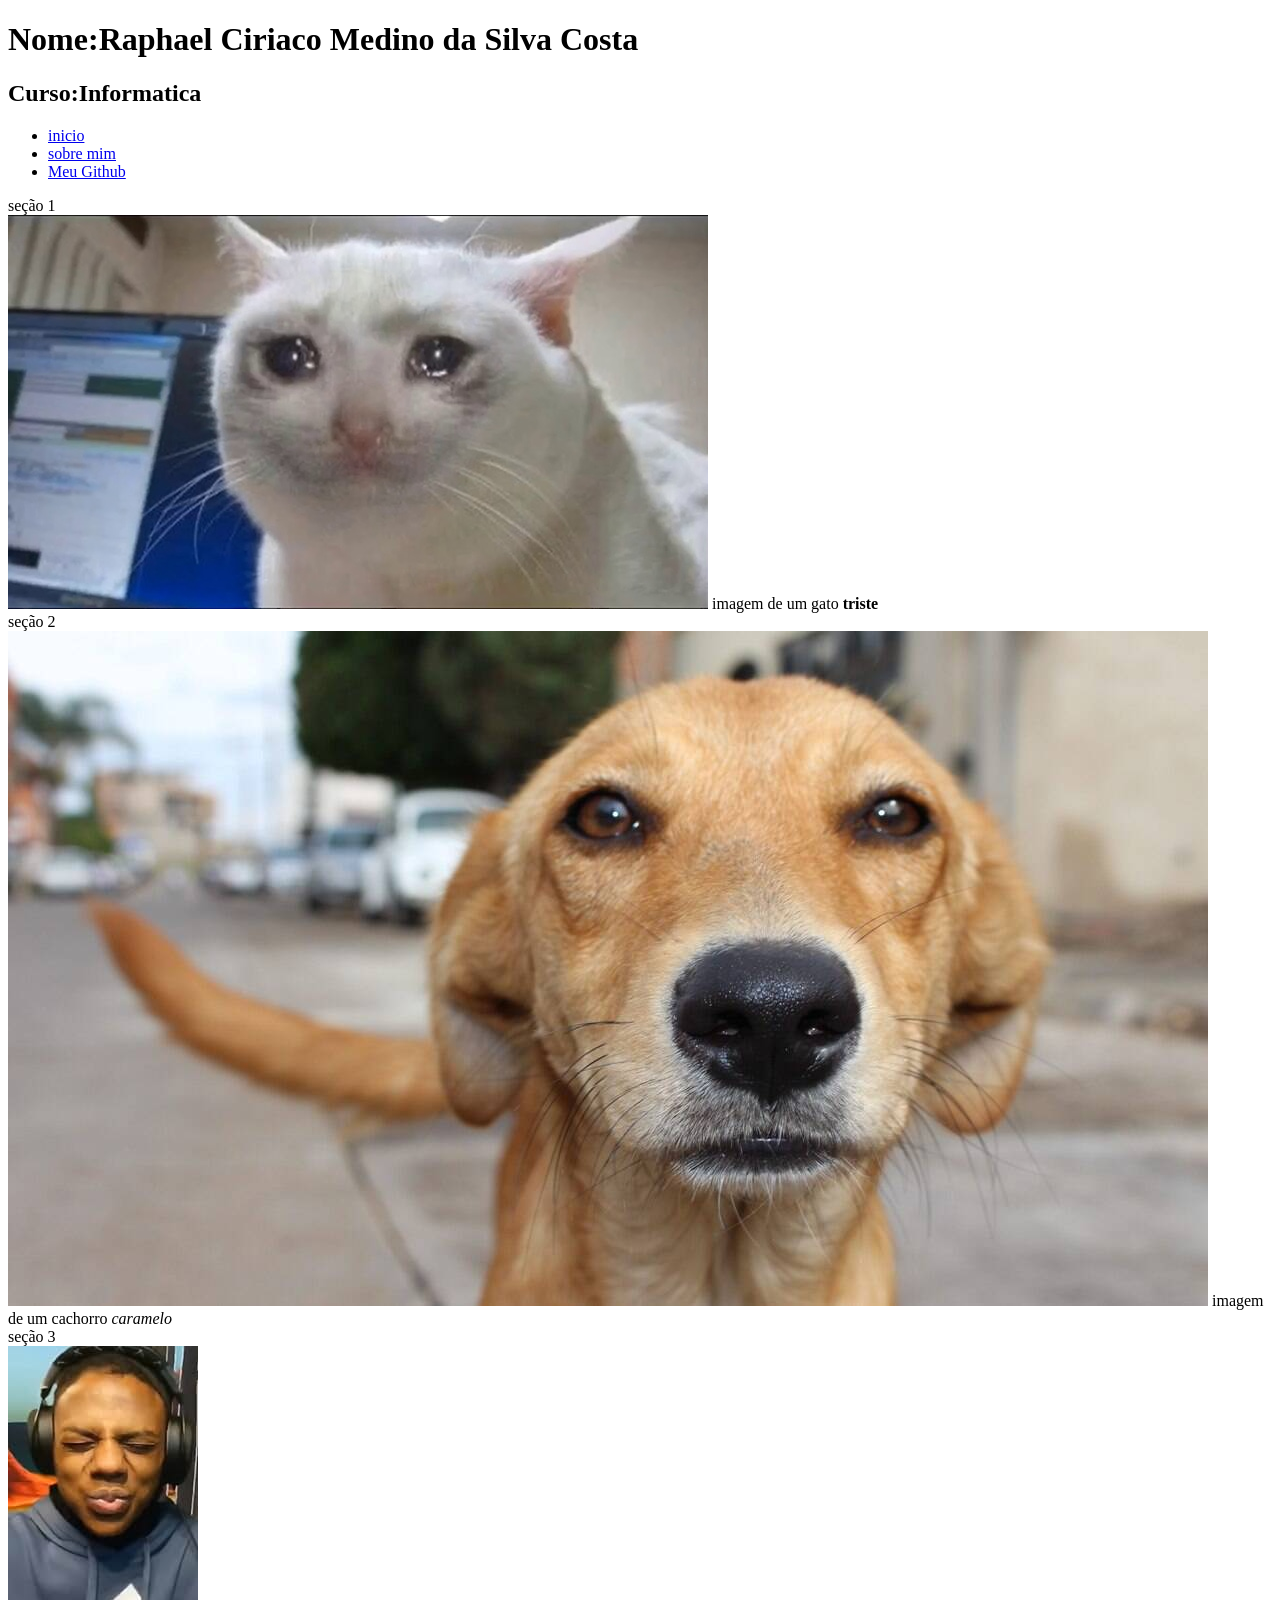
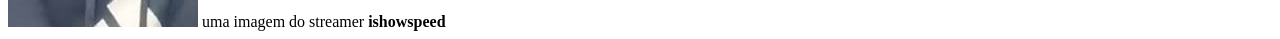
==== desafio1.html @ d0064bdb "desafio1" ====
<!DOCTYPE html>
<html lang="pt-br">
<head>
    <meta charset="UTF-8">
    <meta name="viewport" content="width=device-width, initial-scale=1.0">
    <title>desafio 1</title>
    <header>
        <h1>Nome:Raphael Ciriaco Medino da Silva Costa</h1>
        <h2>Curso:Informatica</h2>
    </header>
    <main>
        <nav>
           <ul>
            <li>
                <a href="#">inicio</a>
            </li>
            <li>
                <a href="sobremim.html">sobre mim</a>
            </li>
            <li>
                <a href="https://github.com/rapciri/codespaces-blank"
              target="_blank">Meu Github</a>
            </li>
           </ul> 
        </nav>
        <section>seção 1</section>
        <div>
            <img src="assets/imgs/gatotriste.jpg" alt="gato triste">
            imagem de um gato <strong>triste</strong>
        </div>
        <section>seção 2</section>
        <div>
            <img src="assets/imgs/caramelo.jpg" alt="cachorro caramelo">
            imagem de um cachorro <em>caramelo</em>
        </div>
        <section>seção 3</section>
        <div>
            <img src="assets/imgs/speed.jpg" alt="streamer ishowspeed">
            uma imagem do streamer <strong>ishowspeed</strong>
        </div>
        
    </main>
</head>
<body>
    
</body>
</html>
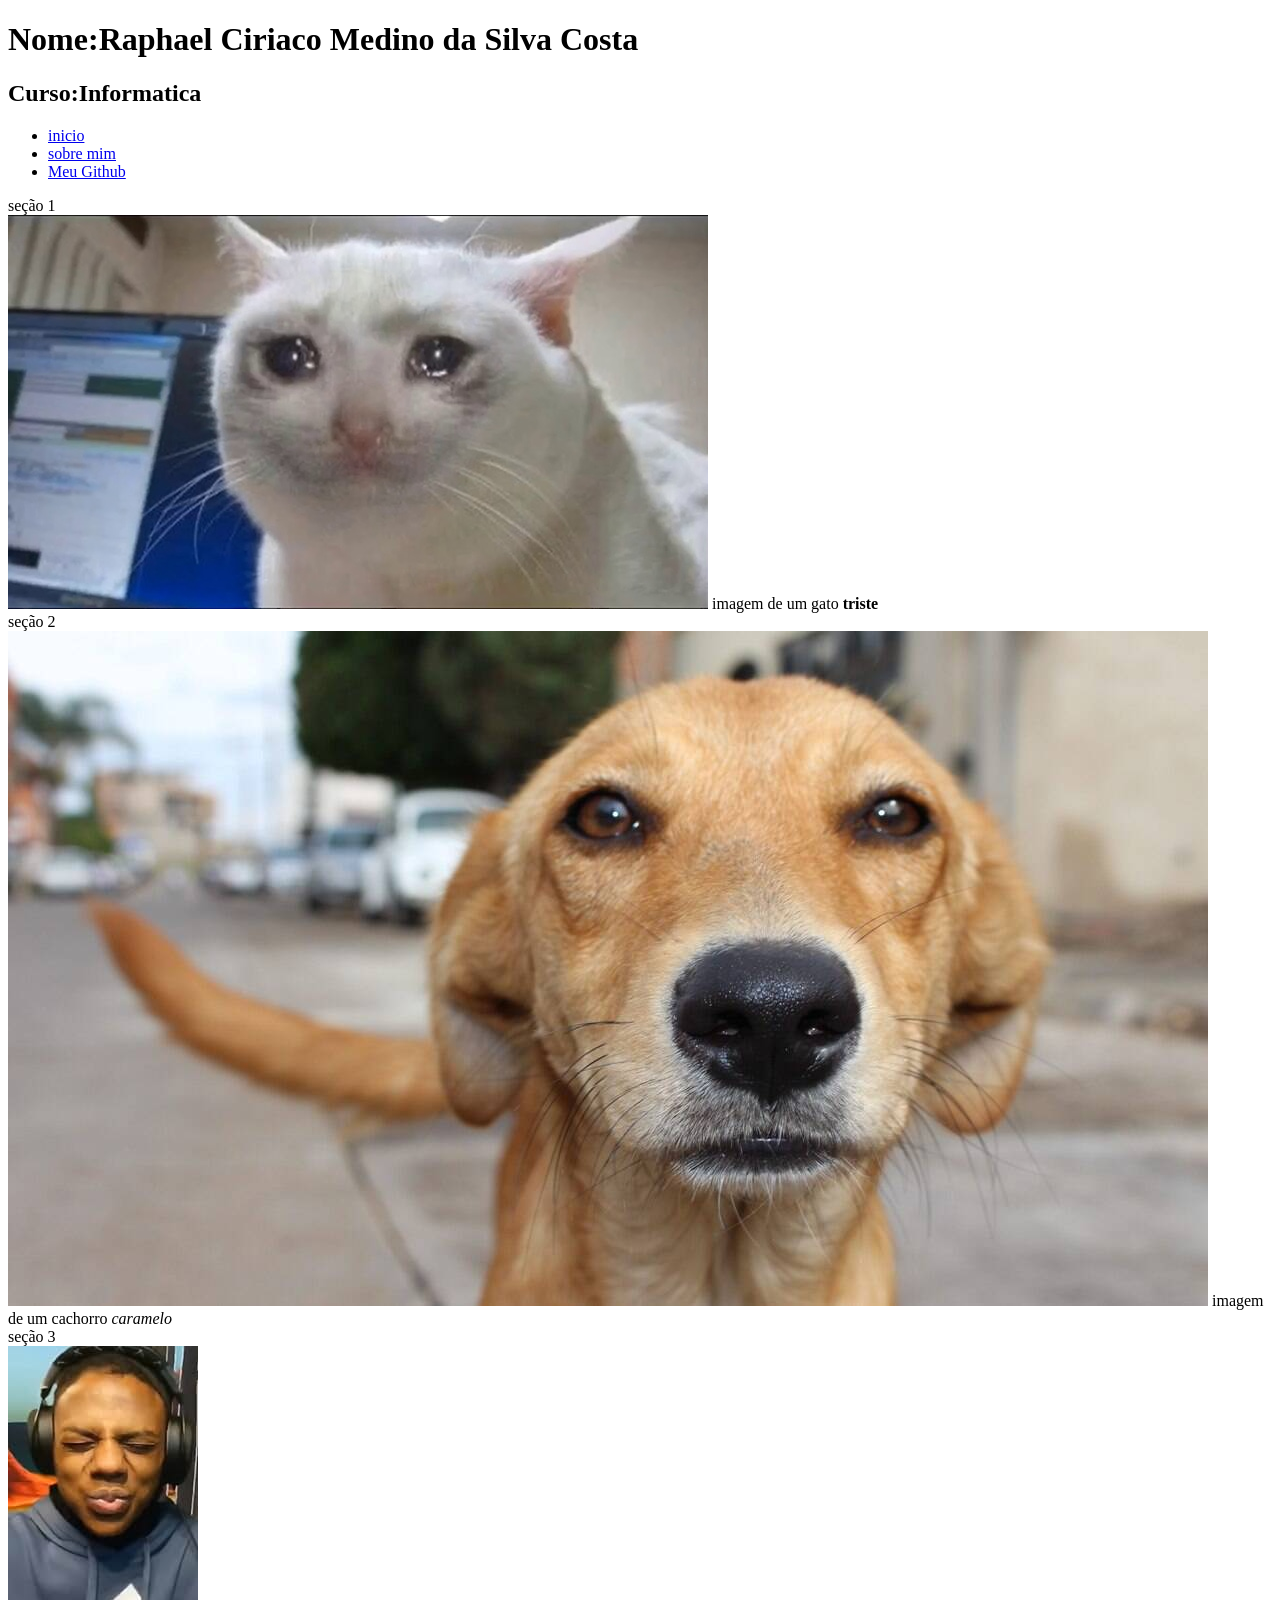
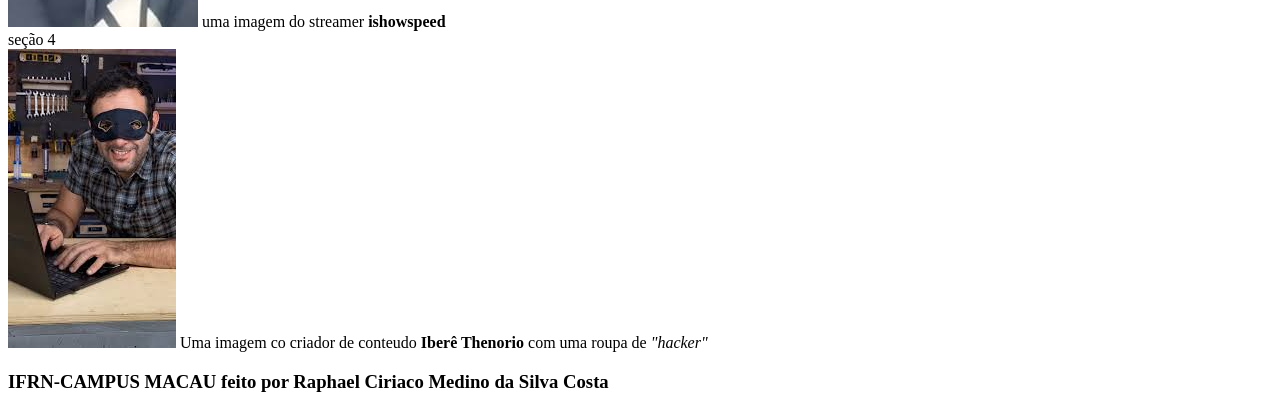
==== commit bb8ab342: "desafio 1 completo" ====
--- a/desafio1.html
+++ b/desafio1.html
@@ -4,6 +4,8 @@
     <meta charset="UTF-8">
     <meta name="viewport" content="width=device-width, initial-scale=1.0">
     <title>desafio 1</title>
+</head>
+<body>
     <header>
         <h1>Nome:Raphael Ciriaco Medino da Silva Costa</h1>
         <h2>Curso:Informatica</h2>
@@ -38,10 +40,19 @@
             <img src="assets/imgs/speed.jpg" alt="streamer ishowspeed">
             uma imagem do streamer <strong>ishowspeed</strong>
         </div>
-        
+        <section>seção 4</section>
+        <div>
+            <img src="assets/imgs/ibere.jpg" alt="ibere com roupa de hacker">
+            Uma imagem co criador de conteudo <strong>Iberê Thenorio</strong> com uma roupa de <em>"hacker"</em>
+        </div>
     </main>
-</head>
-<body>
+
+
+    <footer>
+     <h3>IFRN-CAMPUS MACAU 
+     feito por Raphael Ciriaco Medino da Silva Costa</h3>
+     <h3></h3>
+    </footer>
     
 </body>
 </html>
